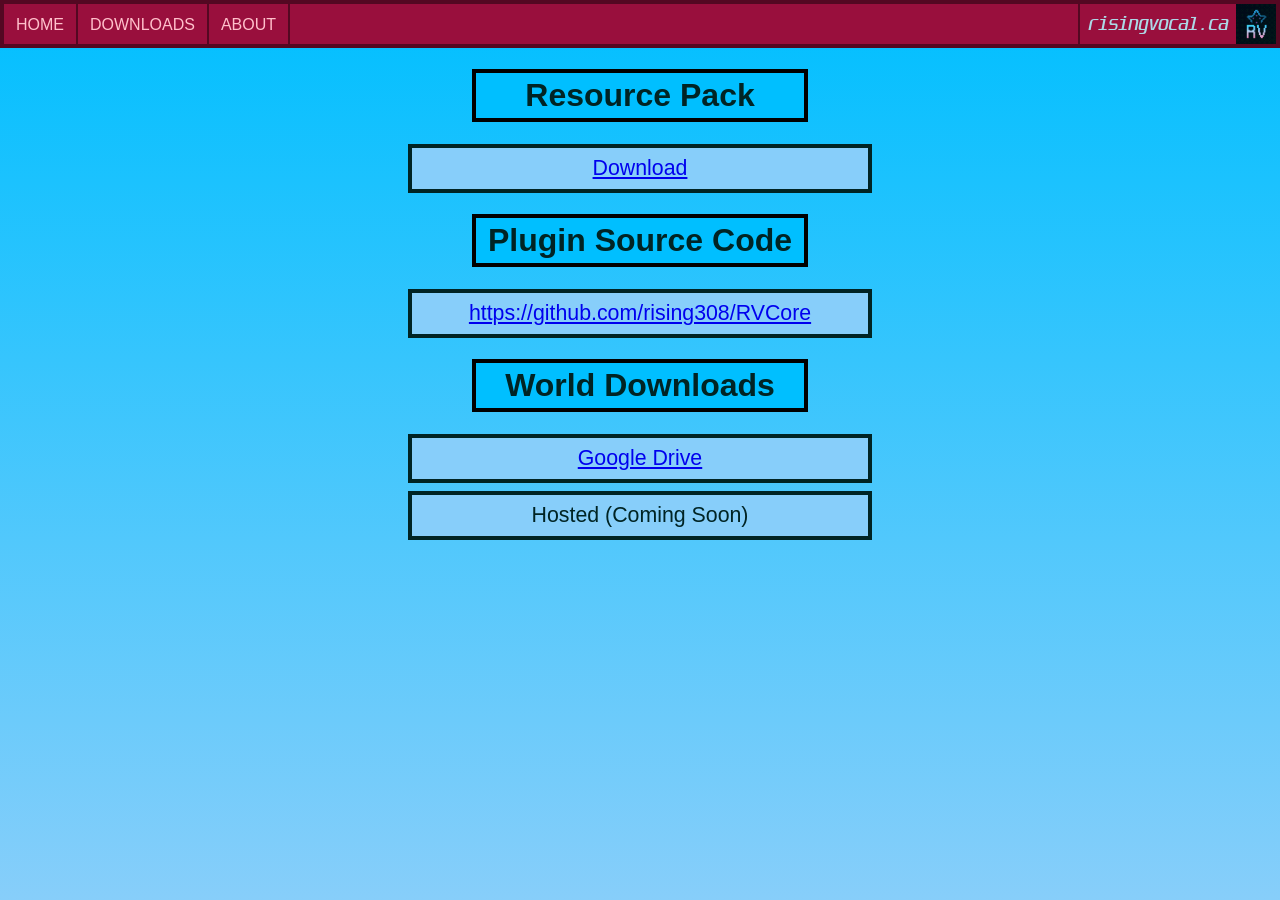
==== downloads.html @ a43e4740 "New website" ====
<!DOCTYPE HTML>
<html lang="en">

<head>
  <title>About - | rising lounge |</title>
  <script src="scripts/navbar.js"></script>
  <link rel="icon" type="image/x-icon" href="media/favicon.ico">
  <link rel="stylesheet" type="text/css" href="utility/main.css">
</head>
<div id="navbar-container"></div>

<div class="content">
  <div class="download-list">
    <h1>
      Resource Pack
    </h1>
    <ul>
      <li><a href="server-pack.zip">Download</a></li>
    </ul>
    <h1>
      Plugin Source Code
    </h1>
    <ul>
      <li><a href="https://github.com/rising308/RVCore">https://github.com/rising308/RVCore</a></li>
    </ul>
    <h1>
      World Downloads
    </h1>
    <ul>
      <li><a href="https://drive.google.com/drive/folders/1oZ-7kKf8CpBD8tqYF-LsMAZ6eABHbSXn?usp=sharing">Google Drive</a></li>
      <li>Hosted (Coming Soon)</li>
    </ul>
  </div>
</div>

<style>
  .content {
    display: flex;
    justify-content: center;
    align-items: flex-start;
    gap: 10em;
  }

  .download-list {
    margin: 0;
    width: 30em;
  }

  .download-list h1 {
    margin-left: auto;
    margin-right: auto;
    max-width: 20rem;
    text-align: center;
    padding: 4px;
    background-color: deepskyblue;
    color: #002424;
    border: 4px solid black;
  }

  .download-list ul {
    list-style-type: none;
    padding-left: 0;
    margin-left: 0;
    font-size: 16pt;
  }

  .download-list li {
    text-align: center;
    padding: 8px;
    margin: 8px;
    border: 4px solid #002424;
    background-color: lightskyblue;
  }

  .download-list p {
    font-size: 16pt;
    padding: 8px;
    border: 4px solid #002424;
    background-color: lightskyblue;
  }

</style>

</html>
---- utility/main.css ----
html, body {
    margin: 0;
    min-height: 100%;
}

body {
    /*background-color: #1C81A3;*/
    background-image: linear-gradient(to bottom, deepskyblue, lightskyblue);
    min-height: 100vh;

    display: block;

    font-family: Verdana, Arial, Helvetica, sans-serif;
    text-align: left;
    color: #002424;
}
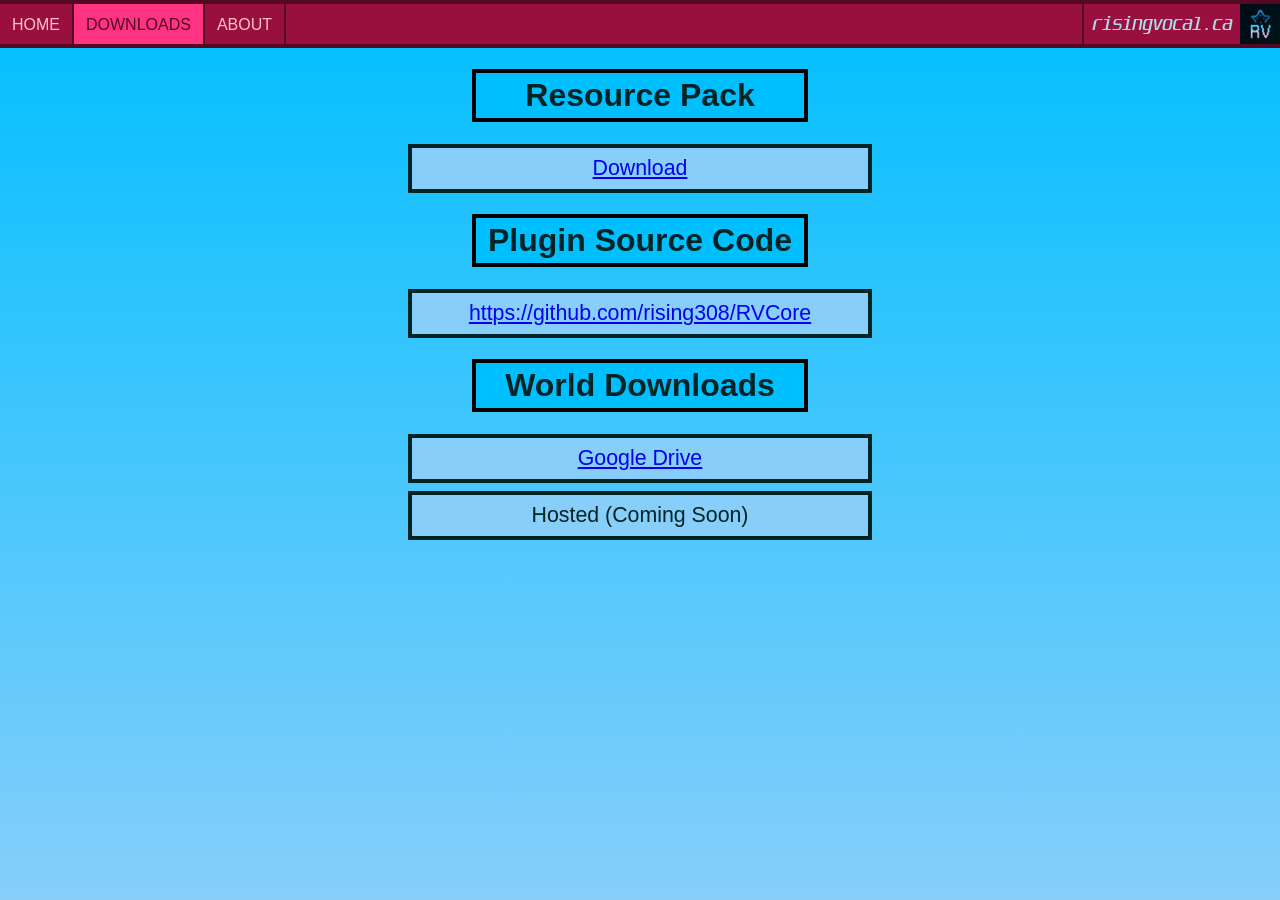
==== commit c66c38aa: "Fixed up some things" ====
--- a/downloads.html
+++ b/downloads.html
@@ -2,7 +2,7 @@
 <html lang="en">
 
 <head>
-  <title>About - | rising lounge |</title>
+  <title>Downloads - | rising lounge |</title>
   <script src="scripts/navbar.js"></script>
   <link rel="icon" type="image/x-icon" href="media/favicon.ico">
   <link rel="stylesheet" type="text/css" href="utility/main.css">
